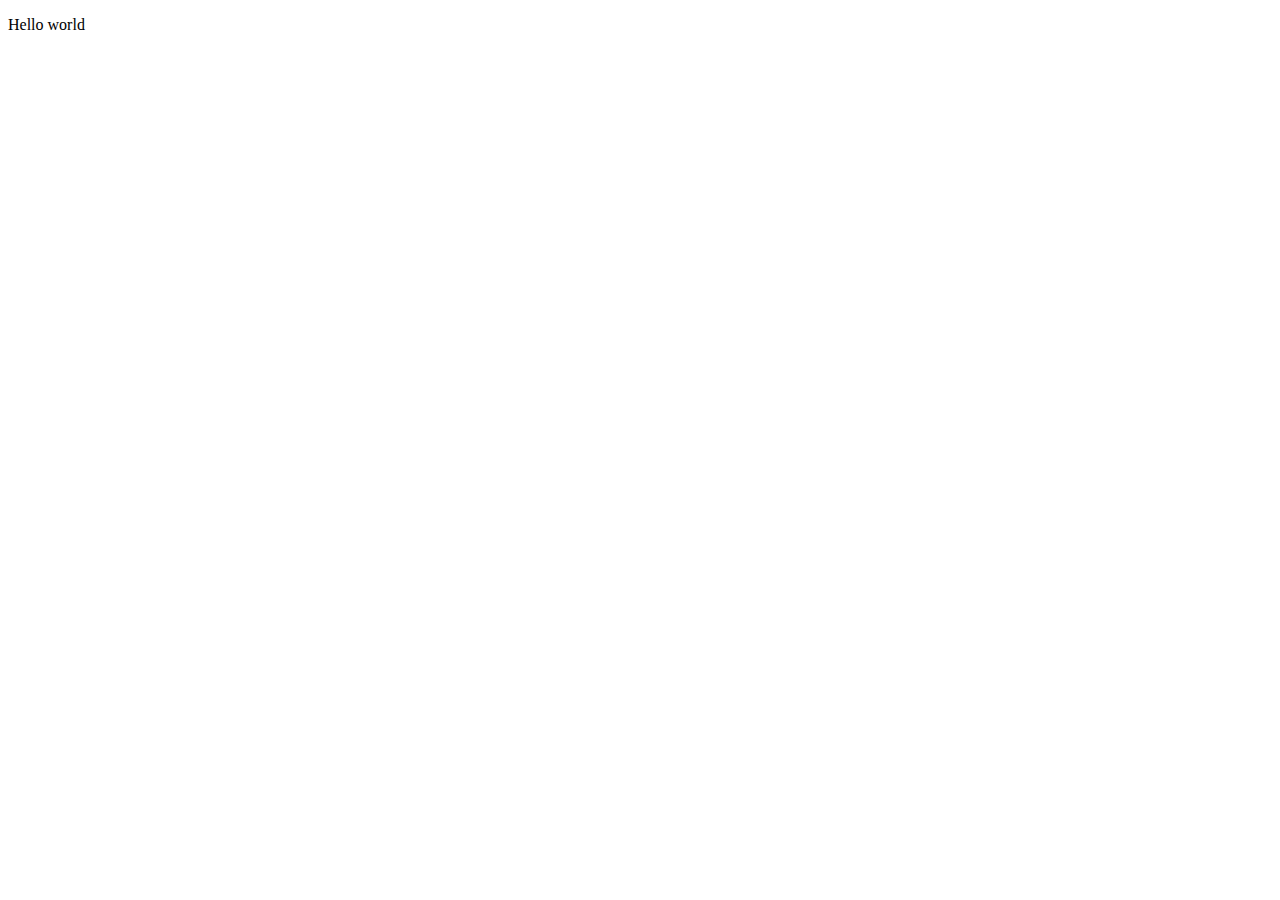
==== index.html @ f167aac8 "Create index.html" ====
<!DOCTYPE html>
<html lang="en">
<head>
    <meta charset="UTF-8">
    <meta name="viewport" content="width=device-width, initial-scale=1.0">
    <title>Document</title>
</head>
<body>
    <p>Hello world</p>
</body>
</html>
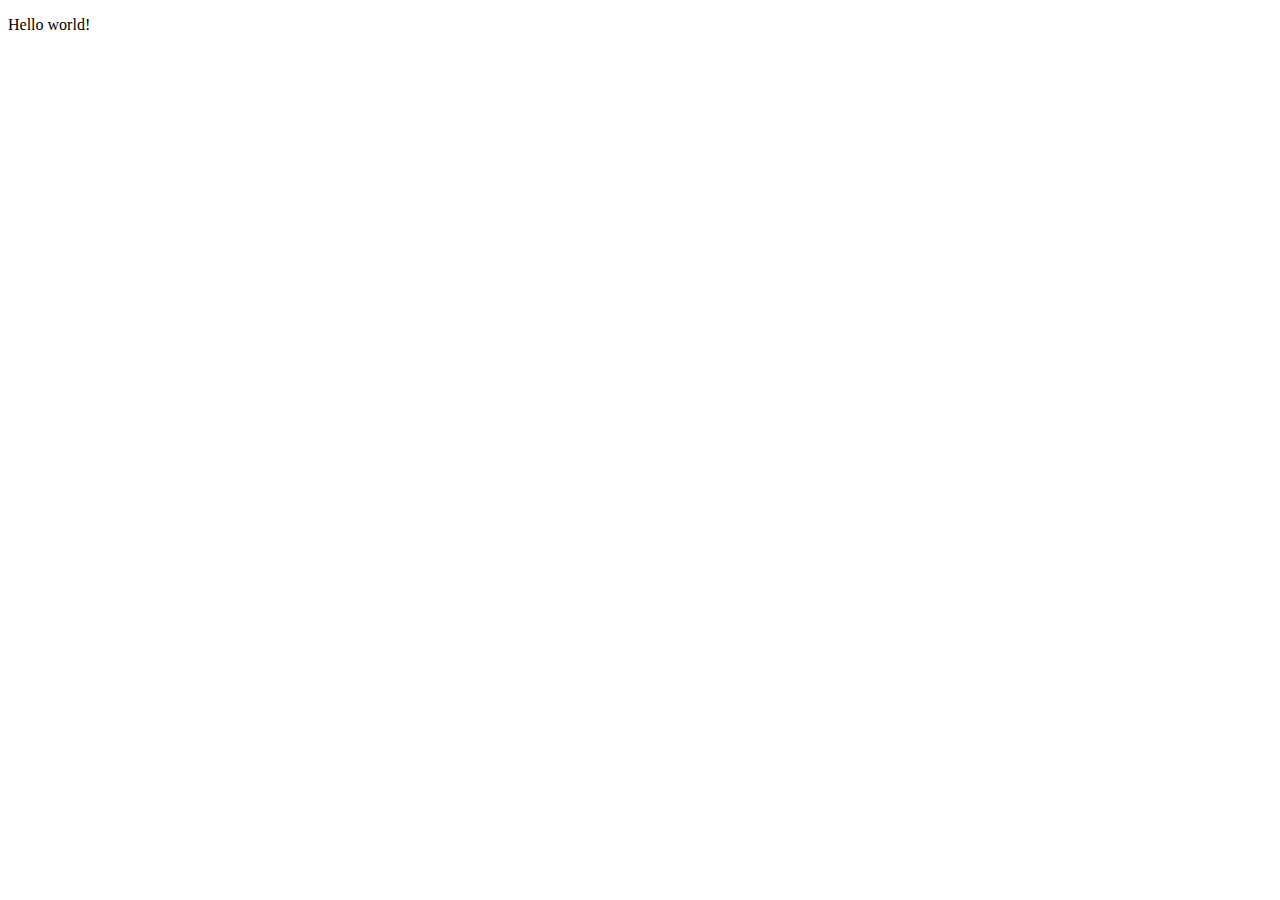
==== commit 8ead8b9c: "Update index.html" ====
--- a/index.html
+++ b/index.html
@@ -6,6 +6,6 @@
     <title>Document</title>
 </head>
 <body>
-    <p>Hello world</p>
+    <p>Hello world!</p>
 </body>
 </html>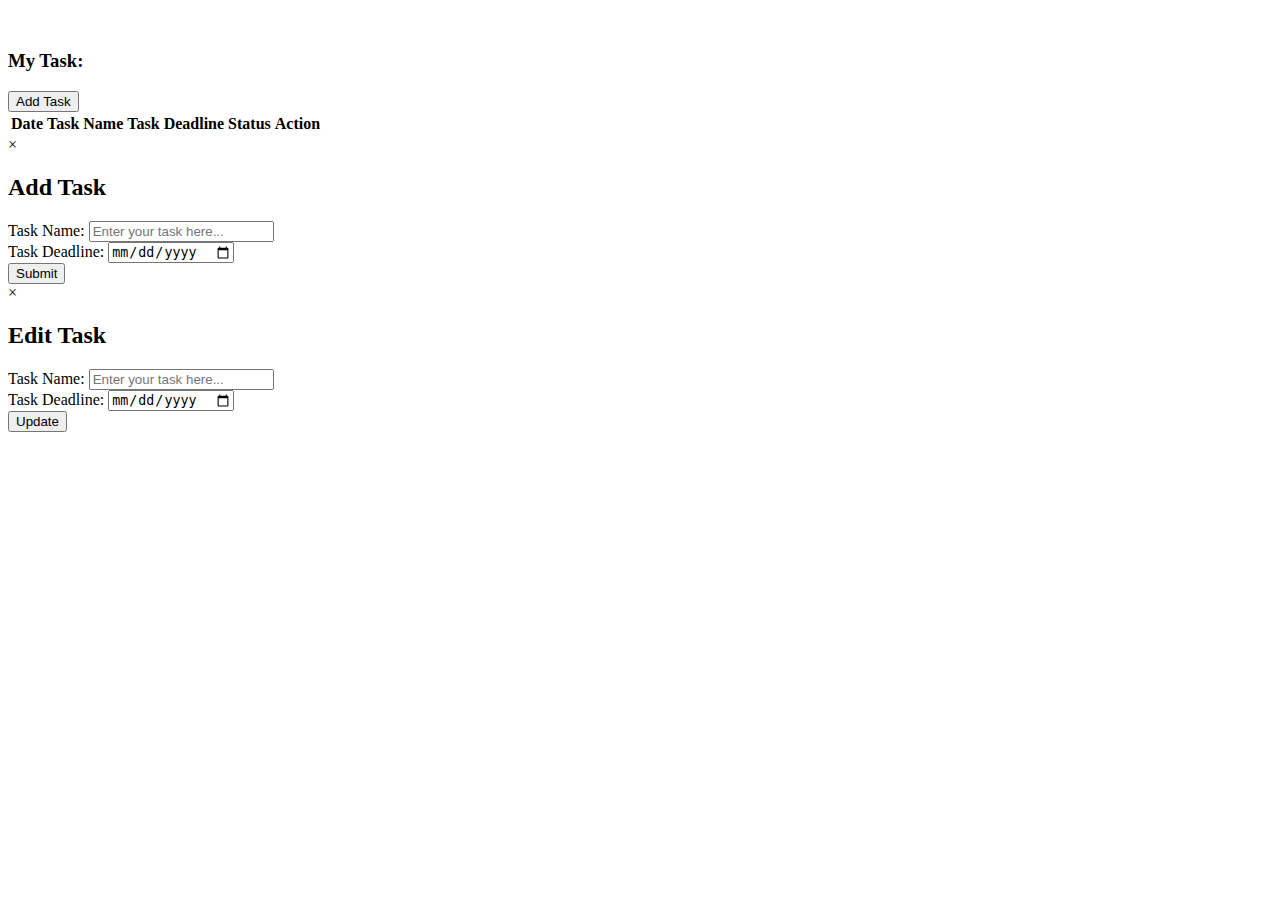
==== commit 99c144c8: "Update index.html" ====
--- a/index.html
+++ b/index.html
@@ -1,11 +1,102 @@
 <!DOCTYPE html>
+<!-- This is the HTML file for the Task Management application -->
 <html lang="en">
 <head>
-    <meta charset="UTF-8">
-    <meta name="viewport" content="width=device-width, initial-scale=1.0">
-    <title>Document</title>
+    <!-- Metadata for character encoding and viewport settings -->
+    <meta charset="UTF-8" />
+    <meta name="viewport" content="width=device-width, initial-scale=1.0" />
+
+    <!-- Title of the page -->
+    <title>Task Management</title>
+
+    <!-- Link to the stylesheet -->
+    <link rel="stylesheet" href="style.css" />
 </head>
 <body>
-    <p>Hello world!</p>
+    <!-- Wrapper container for the entire page -->
+    <div class="wrapper">
+        <!-- Header container with the title and add task button -->
+        <div class="head-container">
+            <h3 style="margin-top: 50px">My Task:</h3>
+            <!-- Title for the task list -->
+            <button id="add-button" class="add-button">Add Task</button>
+            <!-- Button to open the add task modal -->
+        </div>
+
+        <!-- Container for the task list -->
+        <div class="body-container">
+            <table>
+                <!-- Table to display the task list -->
+                <thead>
+                    <tr>
+                        <!-- Table header row -->
+                        <th>Date</th>
+                        <!-- Column for the task date -->
+                        <th>Task Name</th>
+                        <!-- Column for the task name -->
+                        <th>Task Deadline</th>
+                        <!-- Column for the task deadline -->
+                        <th>Status</th>
+                        <!-- Column for the task status -->
+                        <th>Action</th>
+                        <!-- Column for the task actions -->
+                    </tr>
+                </thead>
+                <tbody class="task-display"></tbody>
+                <!-- Table body to display the task list -->
+            </table>
+        </div>
+    </div>
+
+    <!-- Include the edit modal -->
+    <div id="edit-modal-container"></div>
+
+    <!-- Modal for adding a new task -->
+    <div id="add-modal" class="modal">
+        <div class="modal-content">
+            <!-- Close button for the modal -->
+            <span class="close">&times;</span>
+            <h2>Add Task</h2>
+            <!-- Add task form -->
+            <form action="addtask.php" method="POST" id="add">
+                <label for="task-name">Task Name:</label>
+                <input type="text" placeholder="Enter your task here..." name="task-name" id="task-name" class="input" required />
+                <br />
+                <label for="task-deadline">Task Deadline:</label>
+                <input type="date" name="task-deadline" id="task-deadline" class="input" required />
+                <br />
+                <button type="submit" id="submit">Submit</button>
+            </form>
+        </div>
+    </div>        
+<!-- Include the edit modal -->
+<div id="edit-modal-container"></div>
+
+<!-- Modal for editing an existing task -->
+<div id="edit-modal" class="modal">
+    <div class="modal-content">
+        <!-- Close button for the modal -->
+        <span class="close">&times;</span>
+        <h2>Edit Task</h2>
+        <!-- Edit task form -->
+        <form action="updatetask.php" method="POST" id="edit-form">
+            <input type="hidden" name="task-id" id="edit-task-id">
+            <label for="edit-task-name">Task Name:</label>
+            <input type="text" placeholder="Enter your task here..." name="edit-task-name" id="edit-task-name" class="input" required />
+            <br />
+            <label for="edit-task-deadline">Task Deadline:</label>
+            <input type="date" name="edit-task-deadline" id="edit-task-deadline" class="input" required />
+            <br />
+            <button type="submit" id="edit-submit">Update</button>
+        </form>
+    </div>
+</div>
+
+    <!-- Link to jQuery library -->
+    <script src="https://code.jquery.com/jquery-3.6.0.min.js"></script>
+
+    <!-- Link to the JavaScript file -->
+    <script src="scripts.js"></script>
+    <script src="displaytasks.js"></script>
 </body>
 </html>